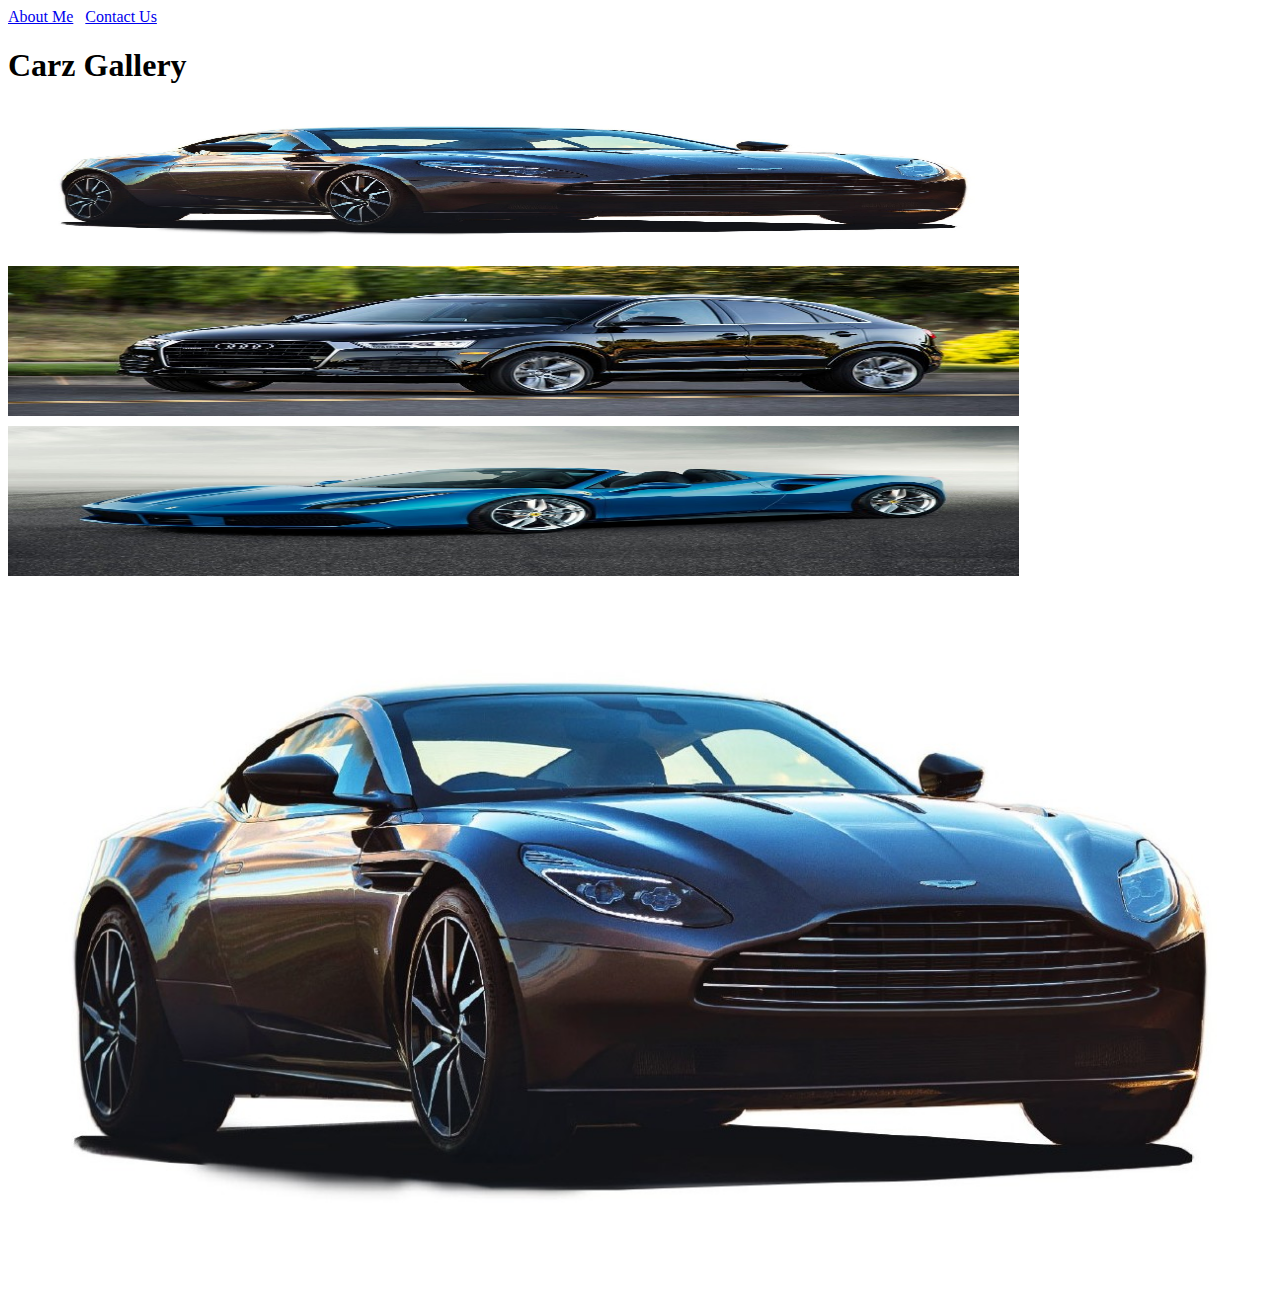
==== carGallery/index.html @ cb1ac577 "car gallery" ====
<html>
  <head>
  
		<!--bootstrap-->
        <link rel="stylesheet" href="styles.css" type="text/css"/>
		<!--own css sheet-->
		<link rel="stylesheet" href="../bootstrap.css" type="text/css"/>
		
		<!-- import jQuery -->
		<script src="http://code.jquery.com/jquery-1.11.3.min.js"></script>

  </head>
  
  
  <body>
  
  <a href="aboutme.html">About Me</a>
  &nbsp
  <a href="contactus.html">Contact Us</a>
  
  <h1>Carz Gallery</h1>
  
  <div class="container">
      <div class="row">
	       <div class="col-md-4"> 
				<img class="small-img"  src="astonMartin.jpg"/>
		   </div>
		   
		   
	       <div class="col-md-4"> 
				<img class="small-img"  src="audi.jpg"/>
		   </div>
		   
		   
	       <div class="col-md-4"> 
				<img class="small-img"  src="ferrari.jpg"/>
		   </div>
	  </div>
	  
	  
	  <!--large image-->
	  
	  <div class="row">
	     <div class ="col-md-12">
		     <img id="big-image" src="astonMartin.jpg" class="big-image"/>
		 </div>
	  </div>
  </div>
  
  
  <!--jquery function-->
  <script>
     $(".small-img").click(function(){
      console.log($(this));
	  $("#big-image").attr('src',$(this).attr('src'));
	 });
  
  </script>
  
  </body>

</html>
---- carGallery/styles.css ----
.small-img{
	  max-height:150px;
  width:80%;

  margin-bottom: 10px;
}

.big-image{
width:100%;
}
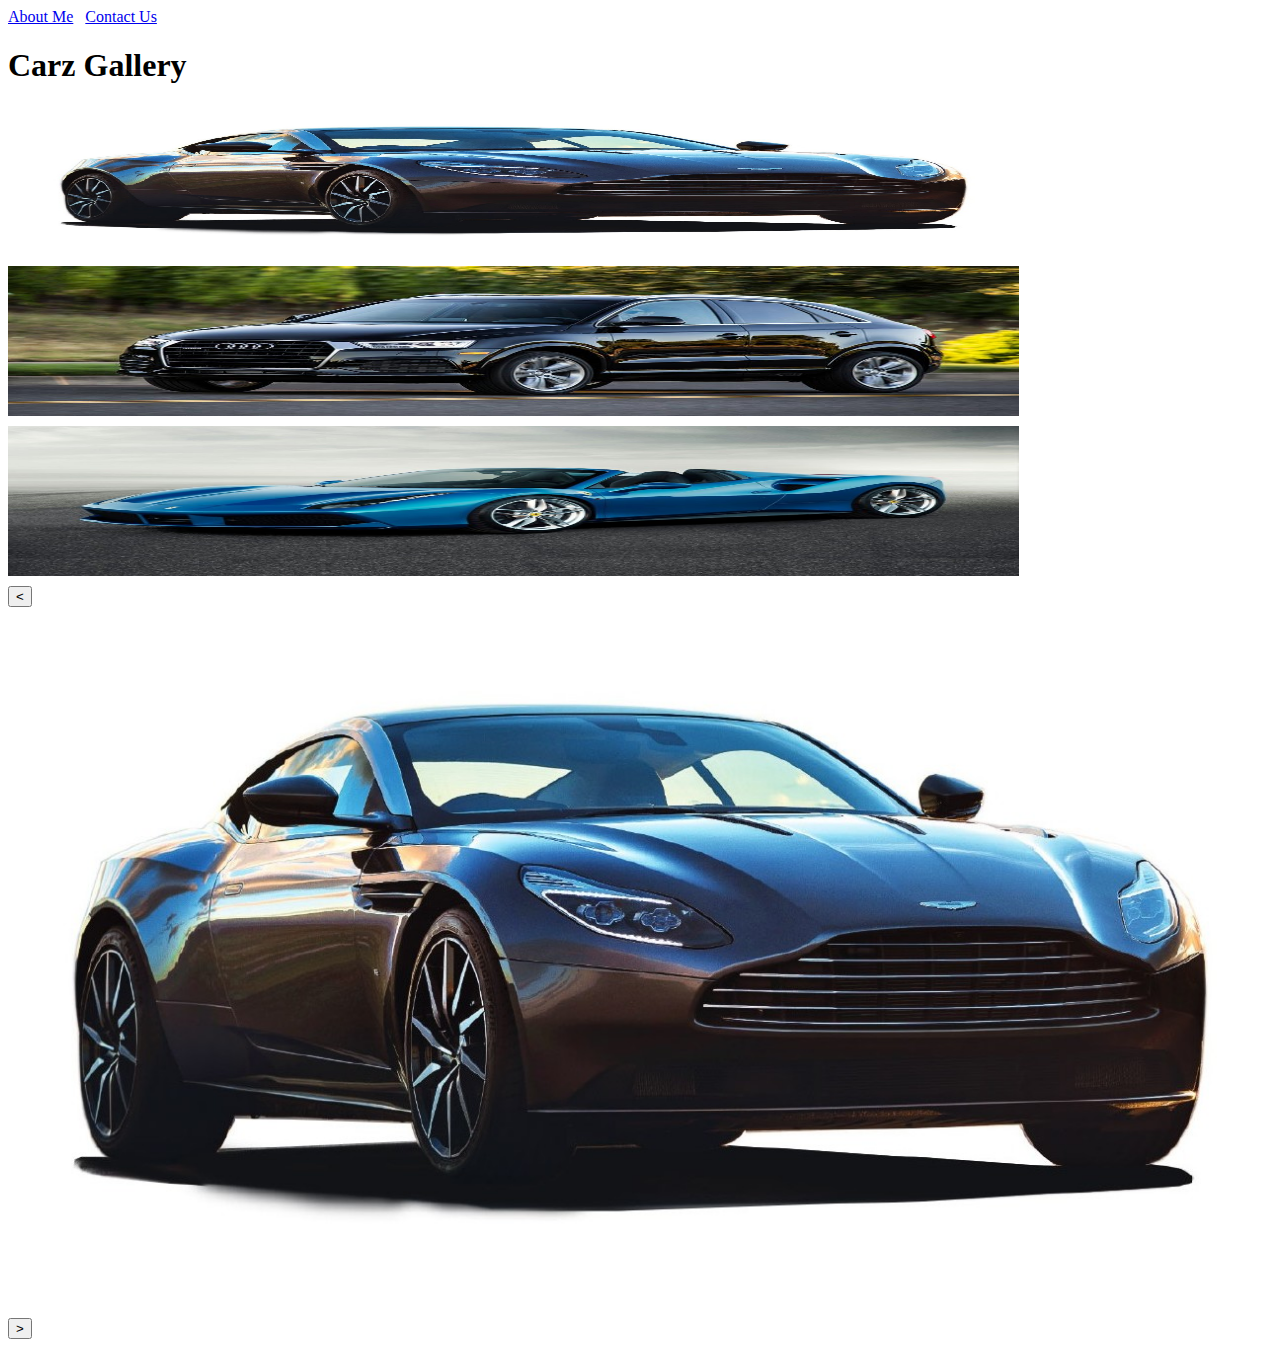
==== commit b594173a: "adding navigation functionaliy" ====
--- a/carGallery/index.html
+++ b/carGallery/index.html
@@ -4,7 +4,7 @@
 		<!--bootstrap-->
         <link rel="stylesheet" href="styles.css" type="text/css"/>
 		<!--own css sheet-->
-		<link rel="stylesheet" href="../bootstrap.css" type="text/css"/>
+		<link rel="stylesheet" href=".././bootstrap.css" type="text/css"/>
 		
 		<!-- import jQuery -->
 		<script src="http://code.jquery.com/jquery-1.11.3.min.js"></script>
@@ -23,27 +23,36 @@
   <div class="container">
       <div class="row">
 	       <div class="col-md-4"> 
-				<img class="small-img"  src="astonMartin.jpg"/>
+				<img id="image1"  class="small-img"  src="astonMartin.jpg"/>
 		   </div>
 		   
 		   
 	       <div class="col-md-4"> 
-				<img class="small-img"  src="audi.jpg"/>
+				<img id="image2" class="small-img"   src="audi.jpg"/>
 		   </div>
 		   
 		   
 	       <div class="col-md-4"> 
-				<img class="small-img"  src="ferrari.jpg"/>
+				<img class="small-img" id="image3" src="ferrari.jpg"/>
 		   </div>
 	  </div>
 	  
 	  
-	  <!--large image-->
+	  <!--large image, forward and backward navigators-->
 	  
 	  <div class="row">
-	     <div class ="col-md-12">
+	  
+	      <div class="col-md-1">
+	        <button id="backward">&lt;</button>
+	       </div>
+	  
+	     <div class ="col-md-10">
 		     <img id="big-image" src="astonMartin.jpg" class="big-image"/>
 		 </div>
+		 
+		  <div class="col-md-1">
+	       <button id="forward">&gt;</button>
+	     </div>
 	  </div>
   </div>
   
@@ -54,6 +63,24 @@
       console.log($(this));
 	  $("#big-image").attr('src',$(this).attr('src'));
 	 });
+	 
+	  var counter=1;
+	  $("#image"+counter).click();
+	  
+	  $("#backward").click(function(){
+	  console.log("image"+counter);
+	  counter=counter-1;
+	  if(counter<1){
+	  counter=3;
+	  }
+	  $("#image"+counter).click();
+	  });
+	  
+	  $("#forward").click(function(){
+	  counter++;
+	  if(counter>3){counter=1}
+	  $("#image"+counter).click();
+	  });
   
   </script>
   
